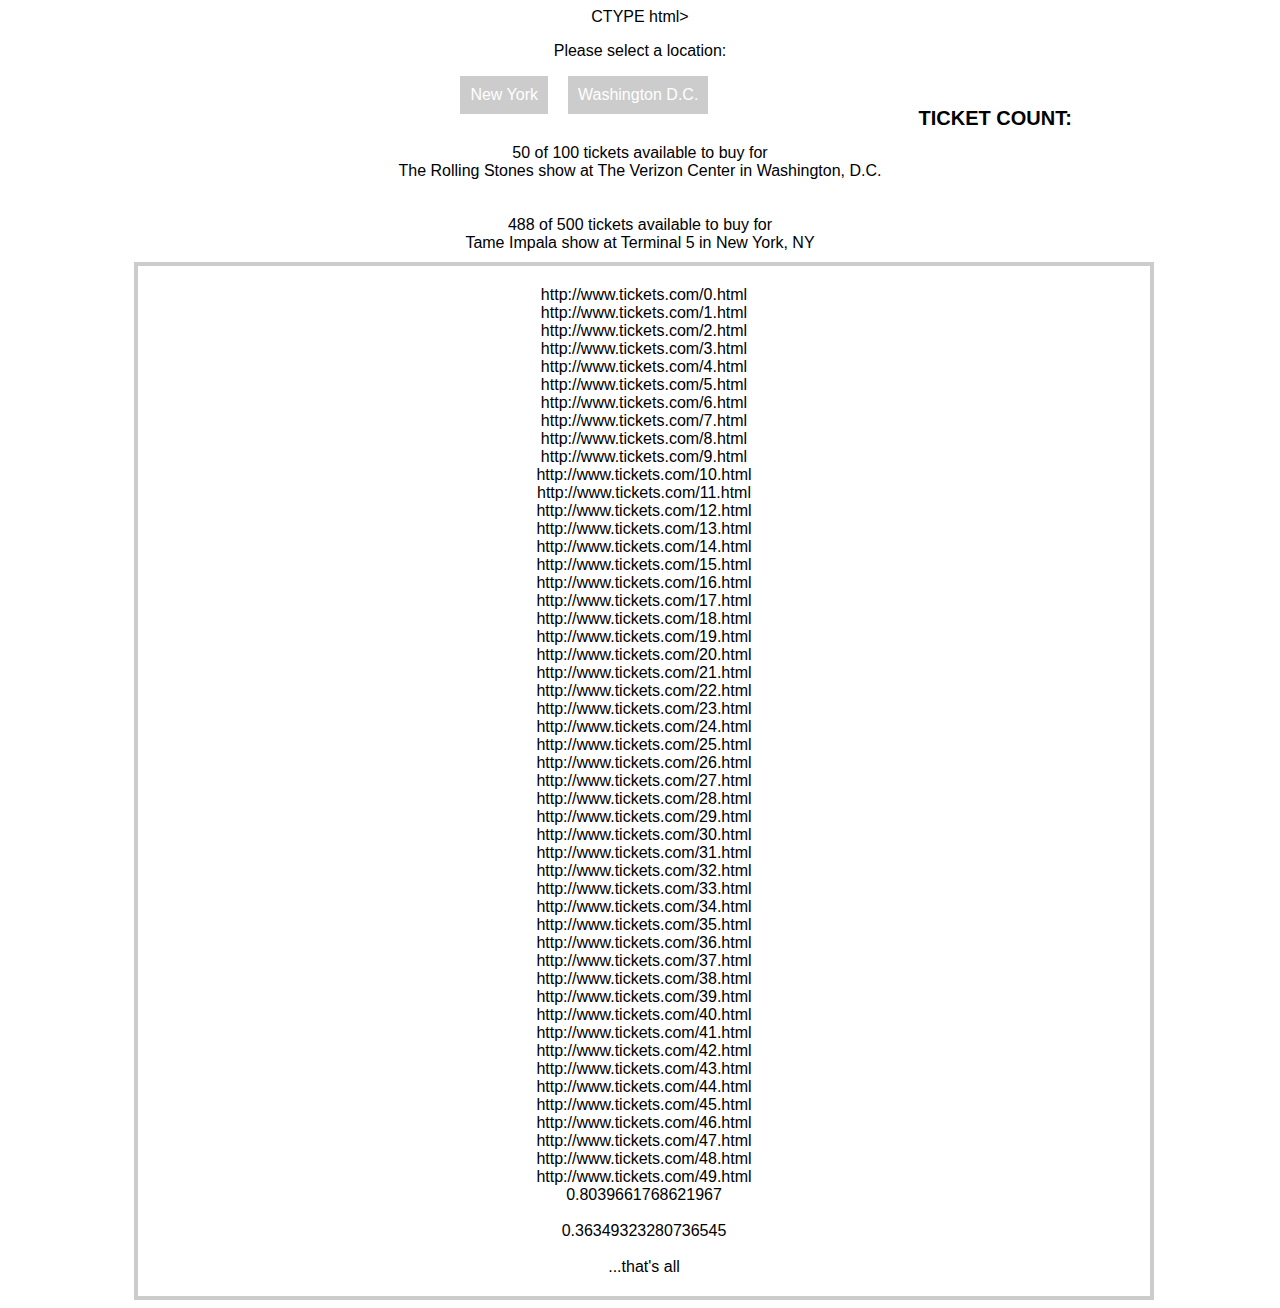
==== index.html @ 01c707dd "added an index page" ====
CTYPE html>
<head>

<script type="text/javascript">

	function show (band, venue, location, venueCapacity, seatsTaken){
		this.band = band;
		this.venue = venue;
		this.location = location;
		this.venueCapacity = venueCapacity;
		this.seatsTaken = seatsTaken;
		this.ticketsLeftToBuy = ticketsAvailable;
		}

		function ticketsAvailable(){
			var capMinusBought = this.venueCapacity - this.seatsTaken;
			return capMinusBought;
			}

		var stones = new show("The Rolling Stones", "The Verizon Center", "Washington, D.C.", 100, 50);
		
		var tame = new show("Tame Impala", "Terminal 5", "New York, NY", 500, 12);
		
		var random = Math.random;
		
</script>
<style>
* {
	font-family: sans-serif;
	text-align: center;
	list-style: none;
}
h1 {
	font-size: 20px;
	font-weight: bold;
	display:block;
}
.select-location{
	width:30%;
	margin-left:35%;
}
.select-location li{
	color:#fff;
	background-color: #ccc;
	float:left;
	padding:10px;
	margin: 0px 10px;
	display:block;
}
.ticket-box {
	width:80%;
	margin-left:10%;
	border:4px #ccc solid;
	padding:20px 0px;
	margin-top:10px;
}
.clear{
	float:clear;
}
</style>
</head>
<body>
<p>Please select a location:
	<div class="select-location"
	<ul>
		<li>New York</li>
		<li>Washington D.C.</li>
	</ul>
	</div>
</p>
<br class="clear"/>
<h1>TICKET COUNT:</h1>

<script type="text/javascript">
	var linebreak = "<br />";
	
	document.write(stones.ticketsLeftToBuy()+ " of " + stones.venueCapacity + " tickets available to buy for <br />" + stones.band + " show at " + stones.venue + " in " + stones.location +"<br />");
	
document.write(linebreak);
document.write(linebreak);

document.write(tame.ticketsLeftToBuy()+ " of " + tame.venueCapacity + " tickets available to buy for <br />" + tame.band + " show at " + tame.venue + " in " + tame.location +"<br />");
</script>

<div class="ticket-box">
<script type="text/javascript">
for(i = 0; i < (stones.ticketsLeftToBuy()); i++){
	document.write("http://www.tickets.com/"+i+".html");
	document.write(linebreak);
}
document.write(random(1));
document.write(linebreak);
document.write(linebreak);
document.write(random(0));
document.write(linebreak);
document.write(linebreak);
document.write("...that's all");

</script>
</div>

</body>
</html>
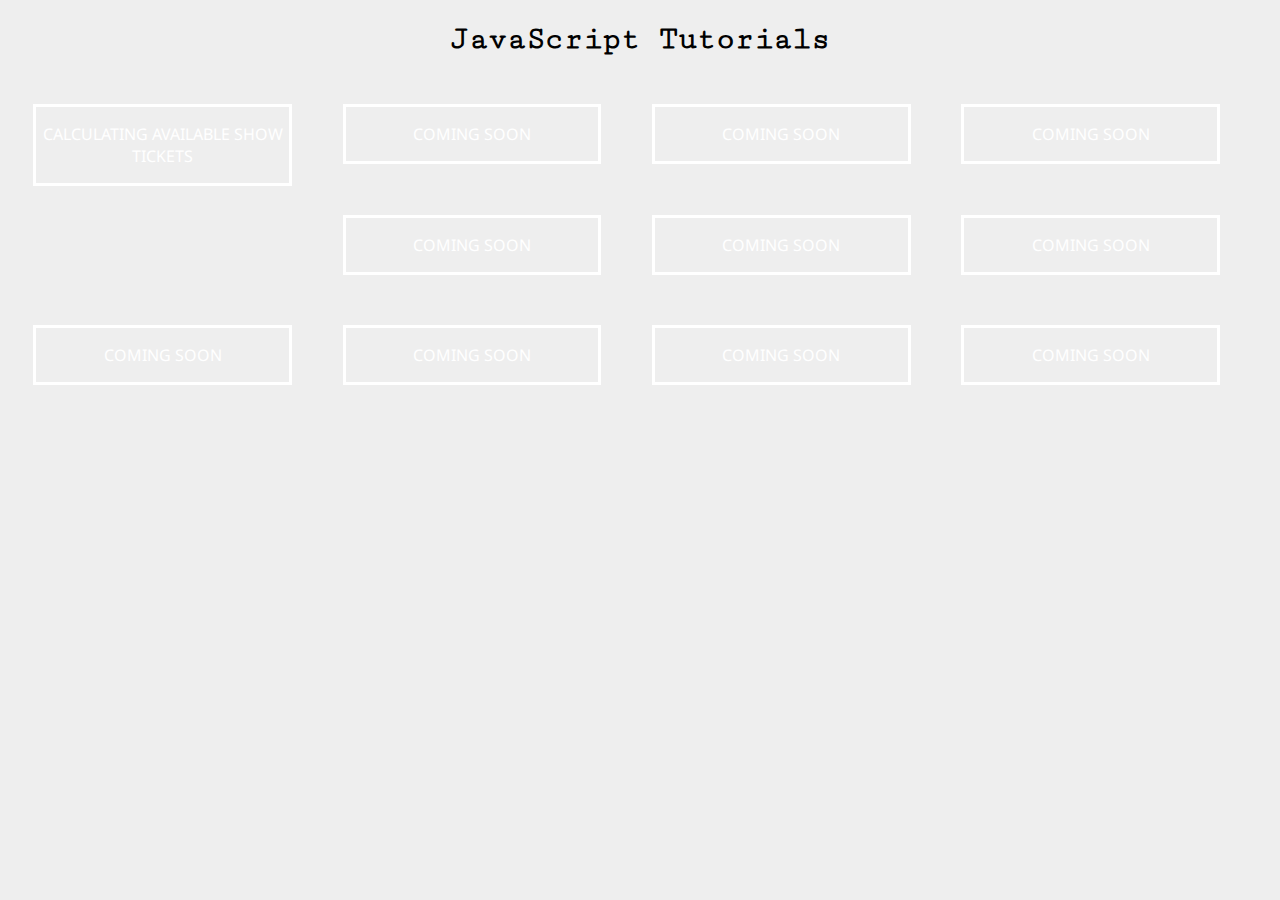
==== commit 907c85a6: "index pg is fo realll" ====
--- a/index.html
+++ b/index.html
@@ -1,105 +1,118 @@
-CTYPE html>
+<!DOCTYPE html>
 <head>
-
-<script type="text/javascript">
-
-	function show (band, venue, location, venueCapacity, seatsTaken){
-		this.band = band;
-		this.venue = venue;
-		this.location = location;
-		this.venueCapacity = venueCapacity;
-		this.seatsTaken = seatsTaken;
-		this.ticketsLeftToBuy = ticketsAvailable;
-		}
-
-		function ticketsAvailable(){
-			var capMinusBought = this.venueCapacity - this.seatsTaken;
-			return capMinusBought;
-			}
-
-		var stones = new show("The Rolling Stones", "The Verizon Center", "Washington, D.C.", 100, 50);
-		
-		var tame = new show("Tame Impala", "Terminal 5", "New York, NY", 500, 12);
-		
-		var random = Math.random;
-		
-</script>
 <style>
 * {
-	font-family: sans-serif;
+	font-family: 'Noto Sans', sans-serif;
 	text-align: center;
 	list-style: none;
+	text-decoration:none;
+	background-color:#eee;
 }
-h1 {
-	font-size: 20px;
-	font-weight: bold;
-	display:block;
+a{
+	color:#fff;
 }
-.select-location{
-	width:30%;
-	margin-left:35%;
+a:hover{
+	color:#3399FF;
 }
-.select-location li{
-	color:#fff;
-	background-color: #ccc;
-	float:left;
-	padding:10px;
-	margin: 0px 10px;
-	display:block;
+.main-retro-title{
+	font-family: 'Cutive Mono', serif;
 }
-.ticket-box {
-	width:80%;
-	margin-left:10%;
-	border:4px #ccc solid;
-	padding:20px 0px;
-	margin-top:10px;
+.small-title{
+	font-family: 'Offside', cursive;
 }
 .clear{
 	float:clear;
 }
+.lesson{
+	width:20%;
+	border: 3px solid #fff;
+	text-transform: uppercase;
+	float:left;
+	margin:2%;
+}
+.lesson:hover{
+	border: 3px solid #3399FF;
+}
 </style>
-</head>
-<body>
-<p>Please select a location:
-	<div class="select-location"
-	<ul>
-		<li>New York</li>
-		<li>Washington D.C.</li>
-	</ul>
-	</div>
-</p>
-<br class="clear"/>
-<h1>TICKET COUNT:</h1>
 
-<script type="text/javascript">
-	var linebreak = "<br />";
-	
-	document.write(stones.ticketsLeftToBuy()+ " of " + stones.venueCapacity + " tickets available to buy for <br />" + stones.band + " show at " + stones.venue + " in " + stones.location +"<br />");
-	
-document.write(linebreak);
-document.write(linebreak);
+<link href='http://fonts.googleapis.com/css?family=Noto+Sans' rel='stylesheet' type='text/css'>
+<link href='http://fonts.googleapis.com/css?family=Offside' rel='stylesheet' type='text/css'>
+<link href='http://fonts.googleapis.com/css?family=Cutive+Mono' rel='stylesheet' type='text/css'>
 
-document.write(tame.ticketsLeftToBuy()+ " of " + tame.venueCapacity + " tickets available to buy for <br />" + tame.band + " show at " + tame.venue + " in " + tame.location +"<br />");
+<script type="text/javascript">		
 </script>
 
-<div class="ticket-box">
-<script type="text/javascript">
-for(i = 0; i < (stones.ticketsLeftToBuy()); i++){
-	document.write("http://www.tickets.com/"+i+".html");
-	document.write(linebreak);
-}
-document.write(random(1));
-document.write(linebreak);
-document.write(linebreak);
-document.write(random(0));
-document.write(linebreak);
-document.write(linebreak);
-document.write("...that's all");
+</head>
 
-</script>
-</div>
+<body>
+
+<h1 class="main-retro-title">JavaScript Tutorials</h1>
+
+<a href="tickets.html">
+	<div class="lesson">
+		<p>Calculating available show tickets</p>
+	</div>
+</a>
+
+<a href="#">
+	<div class="lesson">
+		<p>Coming Soon</p>
+	</div>
+</a>
+
+<a href="#">
+	<div class="lesson">
+		<p>Coming Soon</p>
+	</div>
+</a>
+
+<a href="#">
+	<div class="lesson">
+		<p>Coming Soon</p>
+	</div>
+</a>
+
+<a href="#">
+	<div class="lesson">
+		<p>Coming Soon</p>
+	</div>
+</a>
+
+<a href="#">
+	<div class="lesson">
+		<p>Coming Soon</p>
+	</div>
+</a>
+
+<a href="#">
+	<div class="lesson">
+		<p>Coming Soon</p>
+	</div>
+</a>
+
+<a href="#">
+	<div class="lesson">
+		<p>Coming Soon</p>
+	</div>
+</a>
+
+<a href="#">
+	<div class="lesson">
+		<p>Coming Soon</p>
+	</div>
+</a>
+
+<a href="#">
+	<div class="lesson">
+		<p>Coming Soon</p>
+	</div>
+</a>
+
+<a href="#">
+	<div class="lesson">
+		<p>Coming Soon</p>
+	</div>
+</a>
 
 </body>
 </html>
-
-
